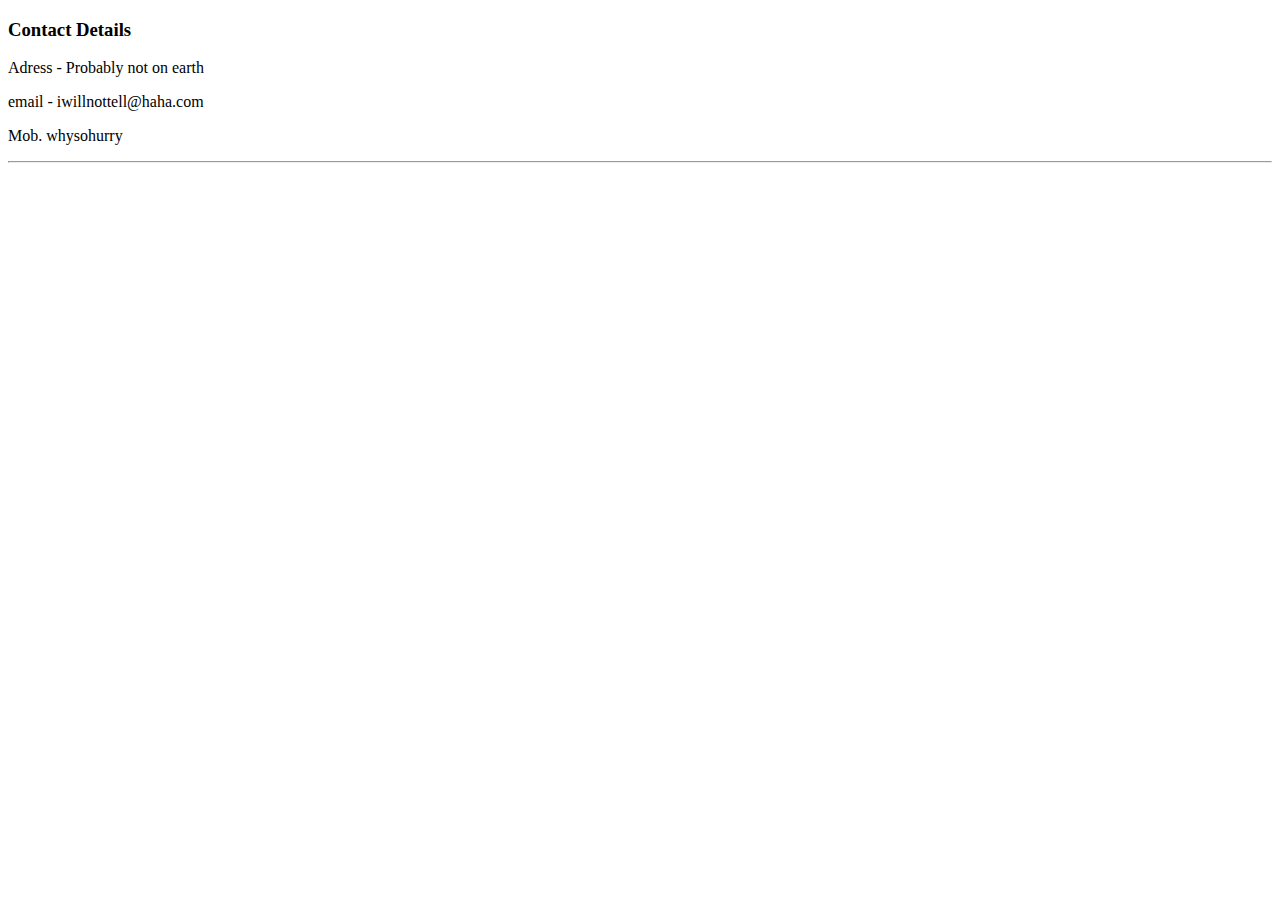
==== contact.html @ 688d152f "Add files via upload" ====
<!DOCTYPE html>
<html>
    <head>
        <meta charset="utf-8">
        <title>contact me</title>
    </head>
    <body>
        <h3>Contact Details</h3>
        <p>Adress - Probably not on earth</p>
        <p>email - iwillnottell@haha.com</p>
        <p>Mob. whysohurry</p>
        <hr>
        

    </body>
</html>
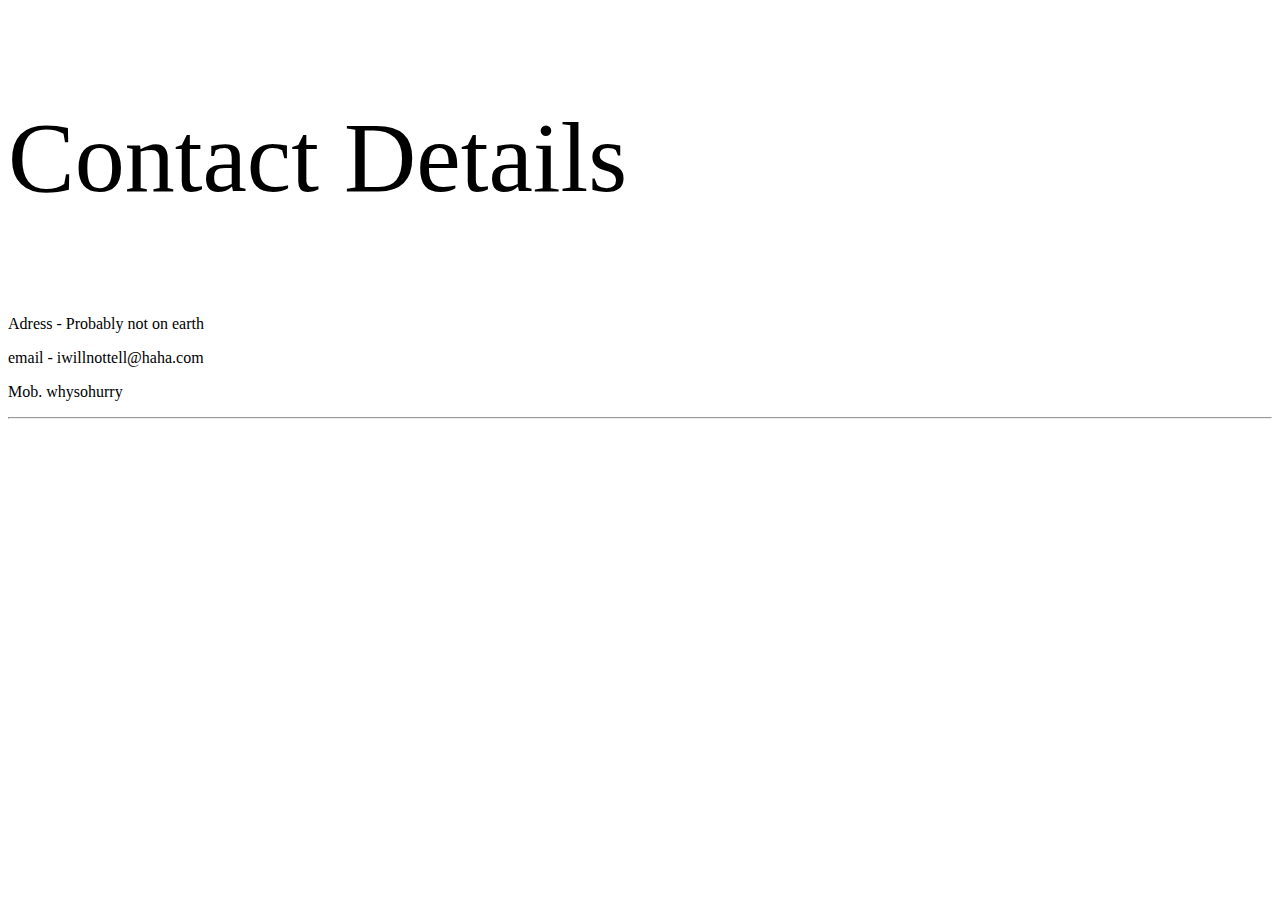
==== commit 53ab9911: "Add files via upload" ====
--- a/contact.html
+++ b/contact.html
@@ -3,9 +3,10 @@
     <head>
         <meta charset="utf-8">
         <title>contact me</title>
+        <link rel="stylesheet" href="css/styles.css">
     </head>
     <body>
-        <h3>Contact Details</h3>
+        <p style="font-size: 100px;">Contact Details</p>
         <p>Adress - Probably not on earth</p>
         <p>email - iwillnottell@haha.com</p>
         <p>Mob. whysohurry</p>
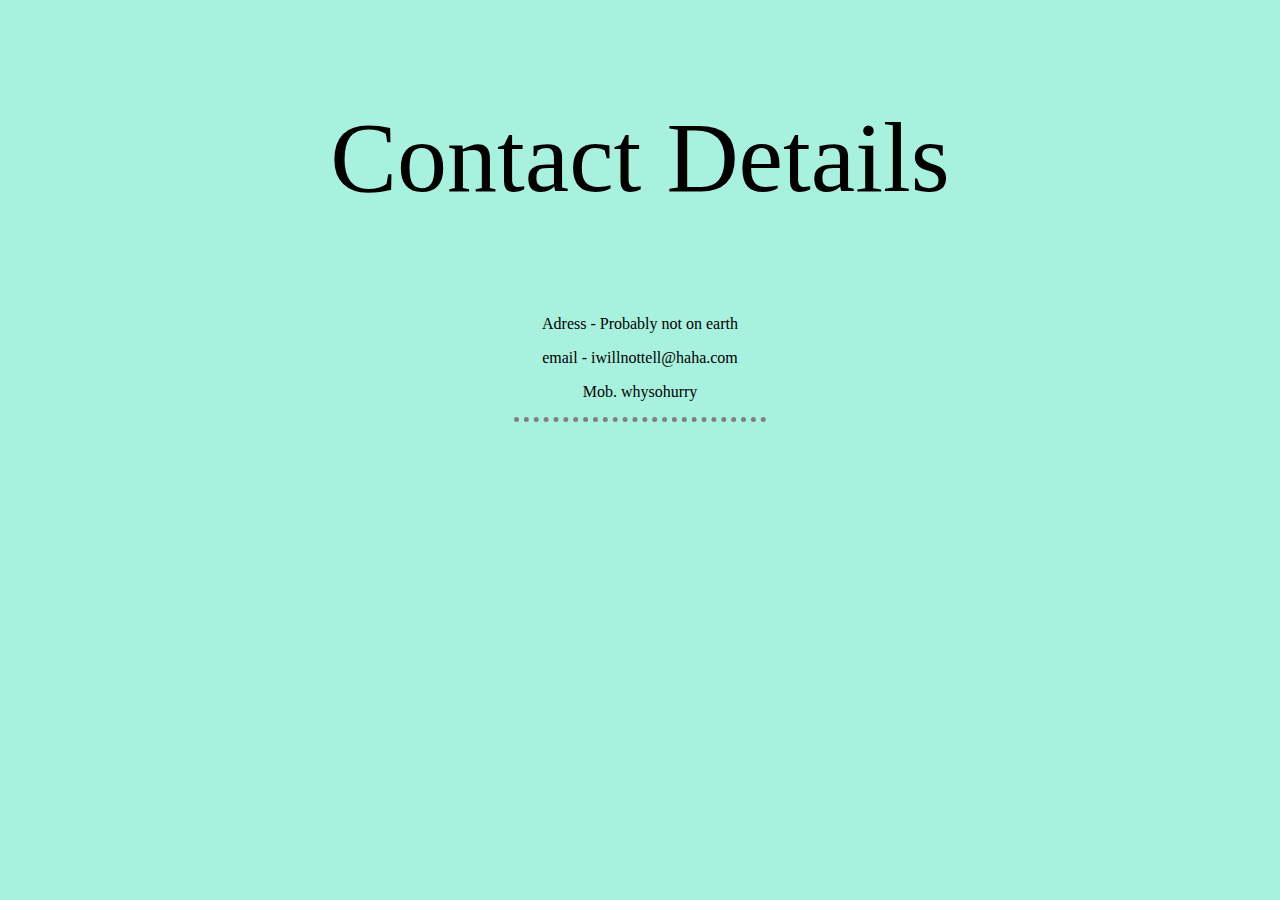
==== commit df2a03e4: "Add files via upload" ====
--- a/contact.html
+++ b/contact.html
@@ -3,7 +3,7 @@
     <head>
         <meta charset="utf-8">
         <title>contact me</title>
-        <link rel="stylesheet" href="css/styles.css">
+        <link rel="stylesheet" href="styles.css">
     </head>
     <body>
         <p style="font-size: 100px;">Contact Details</p>
--- a/styles.css
+++ b/styles.css
@@ -0,0 +1,13 @@
+hr{
+    border-style: none;
+    border-top-style: dotted;
+    border-color: grey;
+    border-width: 5px;
+    width: 20%; 
+}
+
+body{
+    background-color: #a9f1df;
+}
+
+p{text-align: center;}